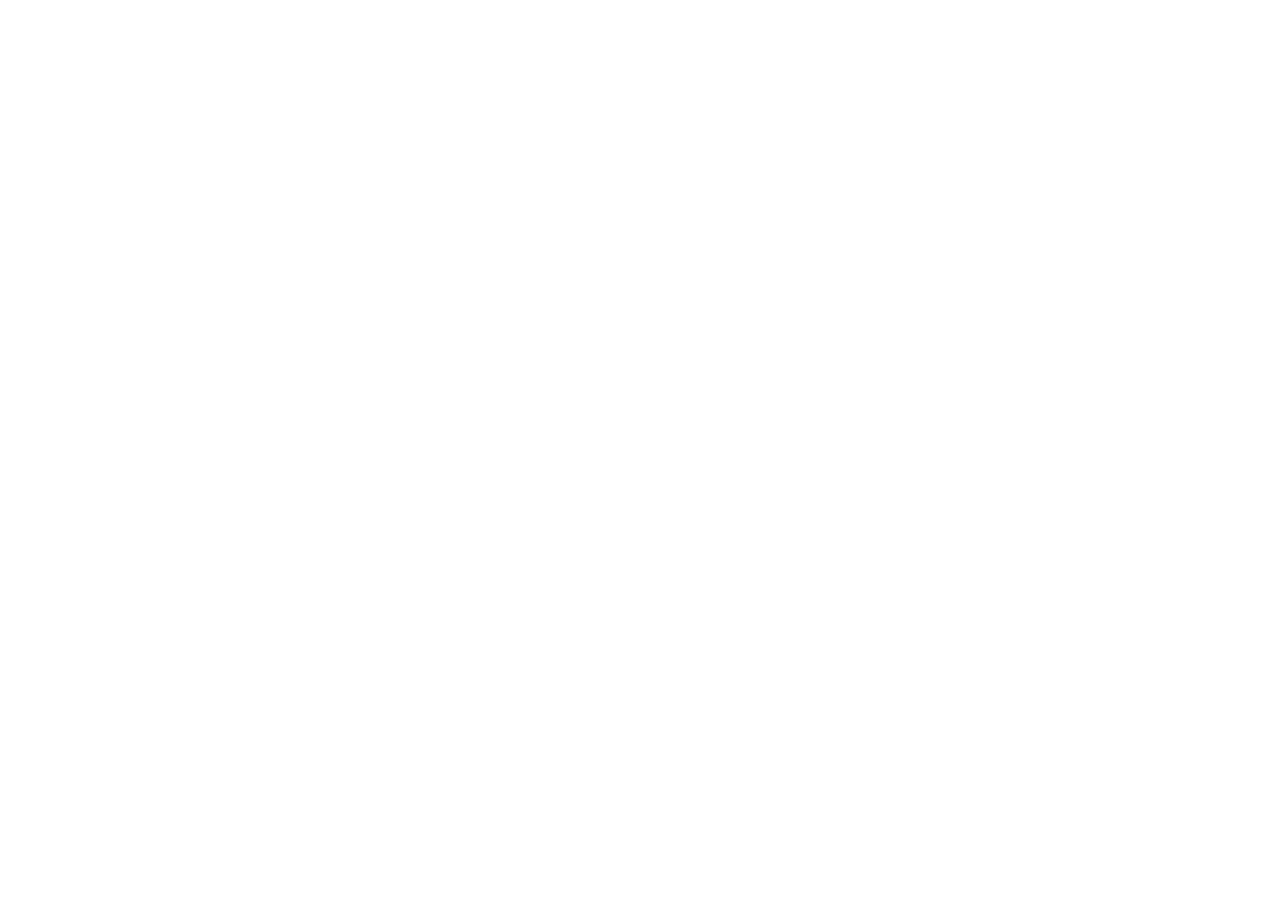
==== sales.html @ 59d40648 "adding files" ====
<!DOCTYPE html>
<html lang="en">
<head>
    <meta charset="UTF-8">
    <meta http-equiv="X-UA-Compatible" content="IE=edge">
    <meta name="viewport" content="width=device-width, initial-scale=1.0">
    <title>Document</title>
    <link rel="stylesheet" href="css/reset.css">

    <script src="app/run.js"></script>

</head>
<body>
    <header>

    </header>
    <main>
<div id ="test1">

</div>
    </main>
    <footer>

    </footer>
</body>
</html>
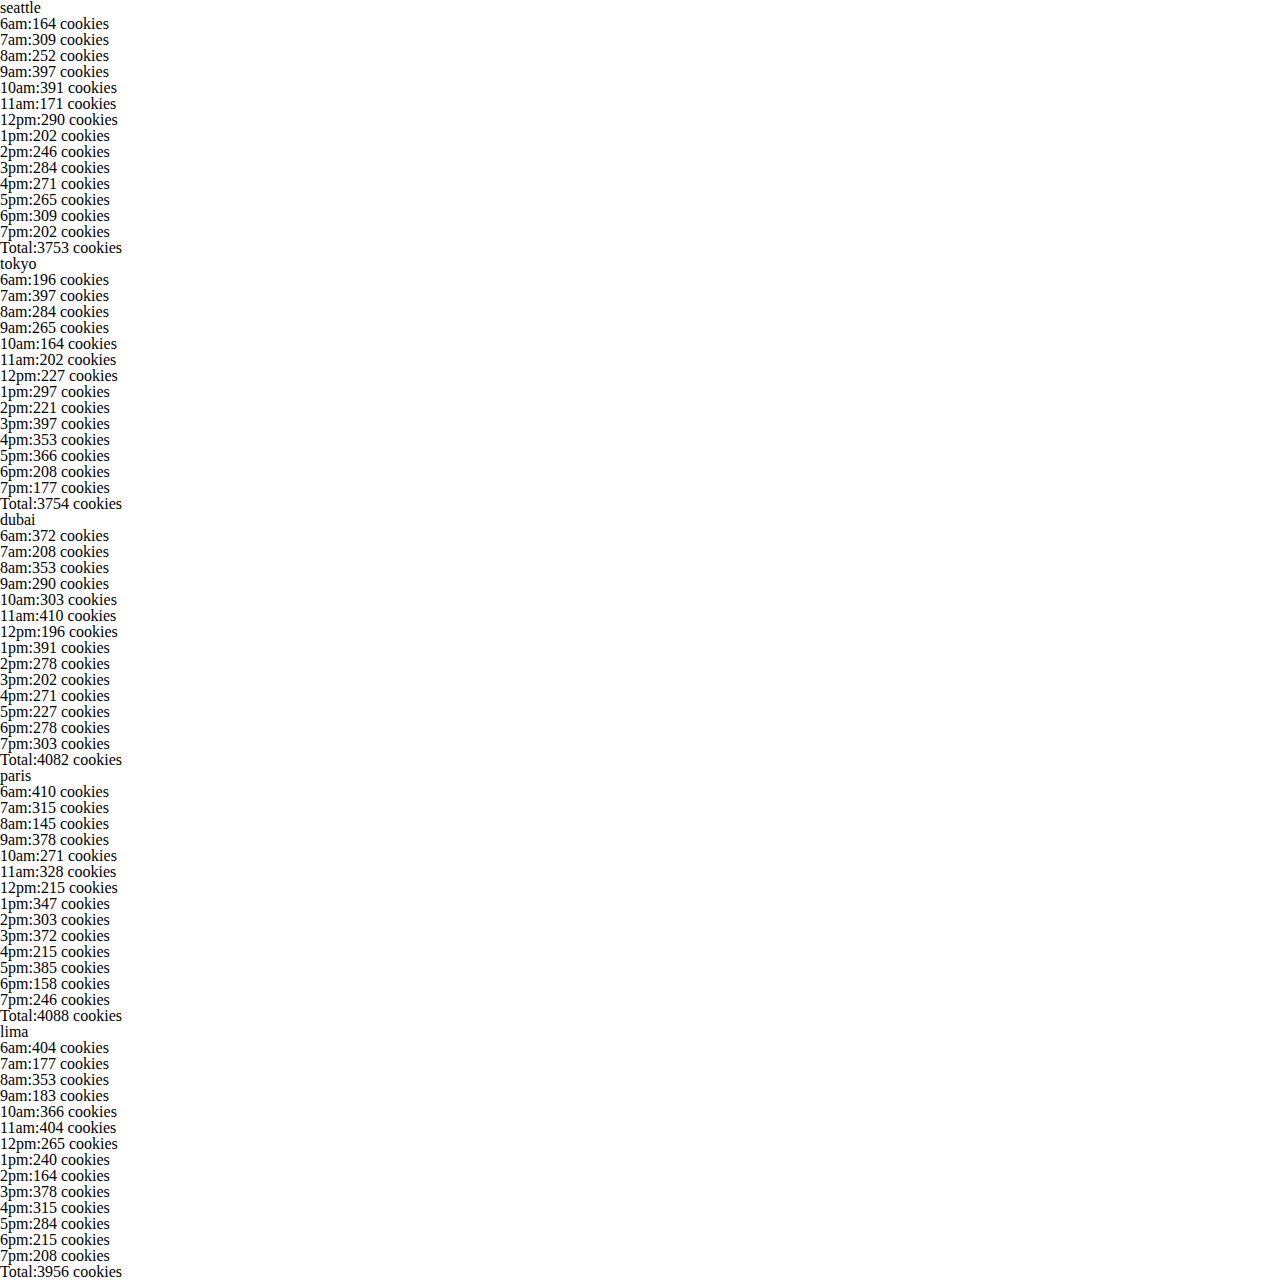
==== commit 4a00ced3: "creat filles" ====
--- a/sales.html
+++ b/sales.html
@@ -7,17 +7,16 @@
     <title>Document</title>
     <link rel="stylesheet" href="css/reset.css">
 
-    <script src="app/run.js"></script>
+    <script src="app/run.js" defer></script></script>
 
 </head>
 <body>
+    <div id ="sales"> </div> 
+
     <header>
 
     </header>
     <main>
-<div id ="test1">
-
-</div>
     </main>
     <footer>
 
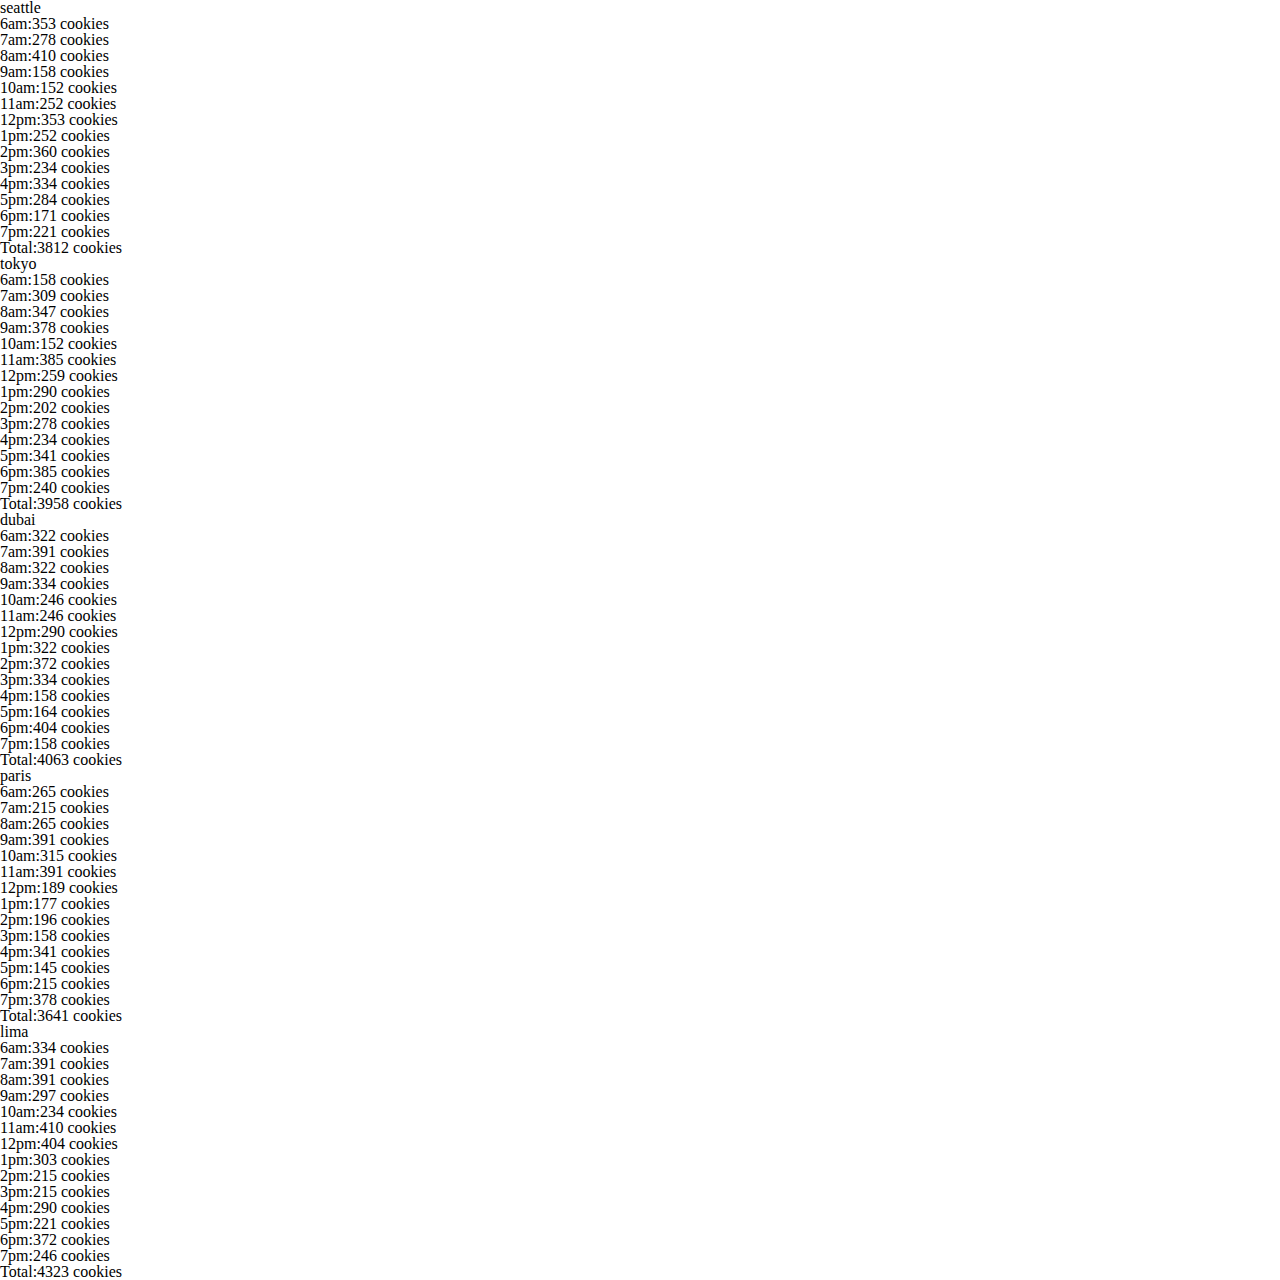
==== commit af2cbdac: "creat" ====
--- a/sales.html
+++ b/sales.html
@@ -7,11 +7,12 @@
     <title>Document</title>
     <link rel="stylesheet" href="css/reset.css">
 
-    <script src="app/run.js" defer></script></script>
-
+    
 </head>
 <body>
     <div id ="sales"> </div> 
+    <script src="app/run.js"></script>
+
 
     <header>
 
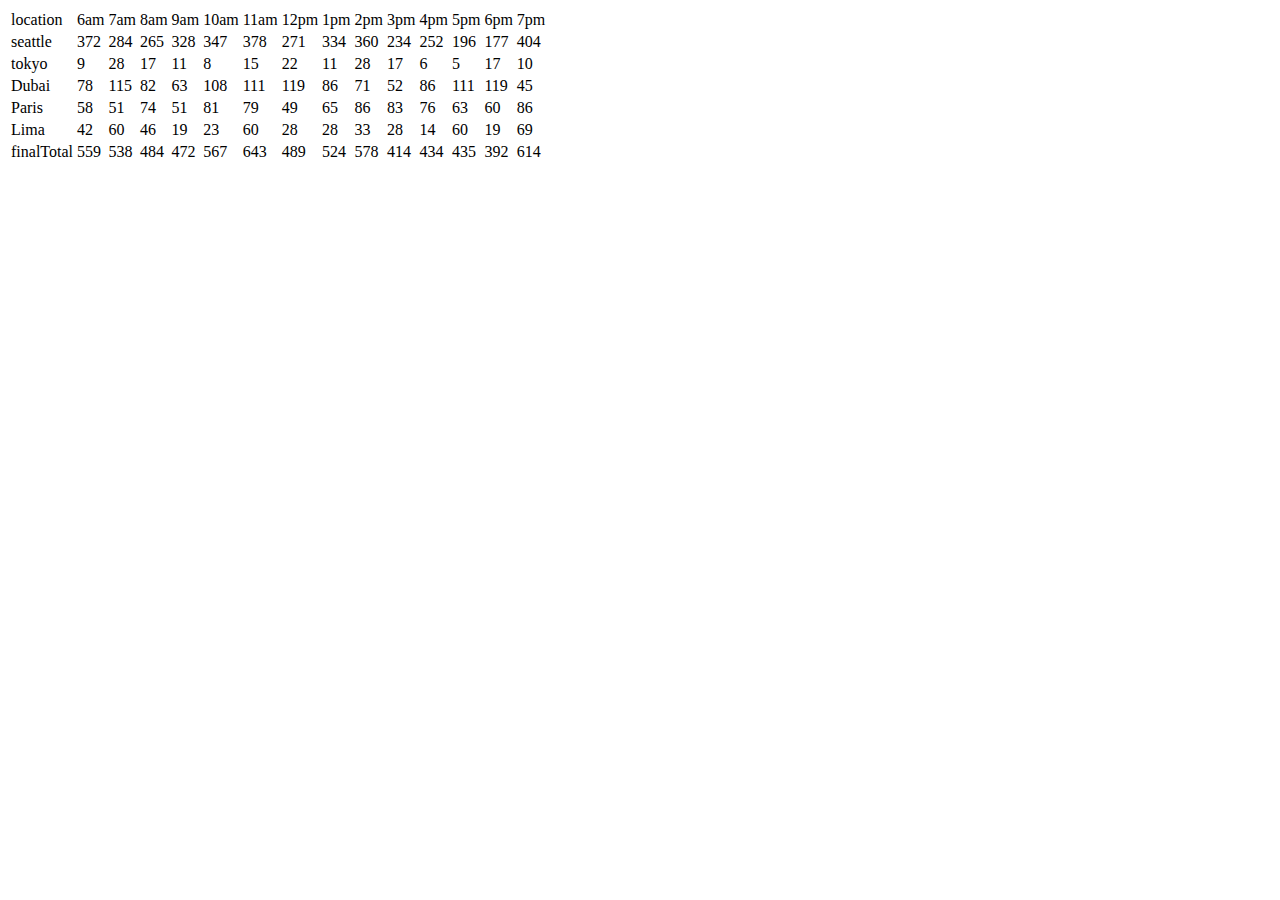
==== commit 1123607b: "creat lab07" ====
--- a/sales.html
+++ b/sales.html
@@ -7,12 +7,11 @@
     <title>Document</title>
     <link rel="stylesheet" href="css/reset.css">
 
-    
+    <script src="app/run.js" defer></script></script>
+
 </head>
 <body>
-    <div id ="sales"> </div> 
-    <script src="app/run.js"></script>
-
+    <div id ="container"> </div> 
 
     <header>
 
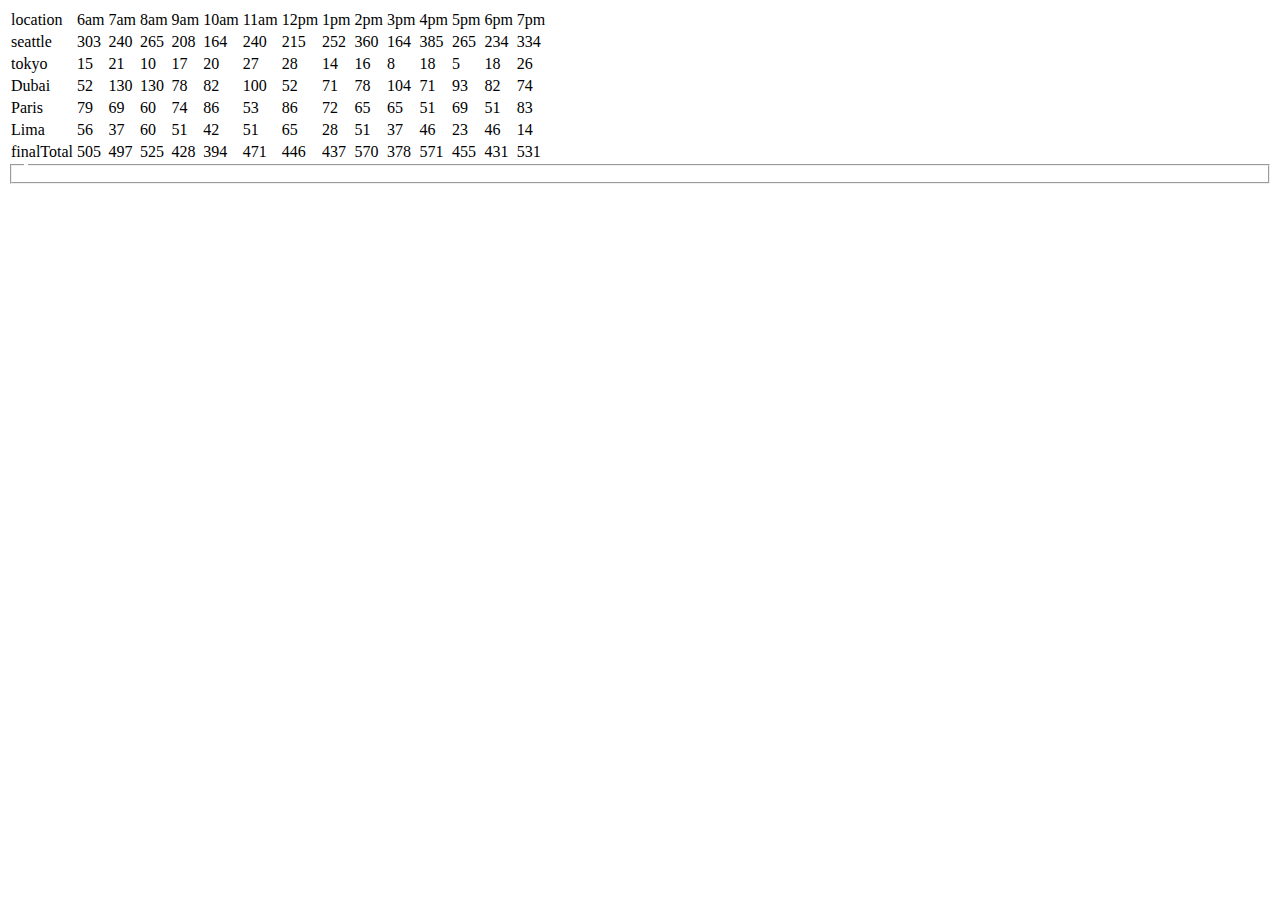
==== commit e8360171: "up date" ====
--- a/sales.html
+++ b/sales.html
@@ -12,14 +12,27 @@
 </head>
 <body>
     <div id ="container"> </div> 
+    <header></header>
+    <main>
+        <div id ="container"> </div> 
+ <form action="" id="cookisForm"></form>
+ 
+ <fieldset>
+     <legend></legend>
+ </fieldset>
+<div>
 
-    <header>
 
-    </header>
-    <main>
+
+</div>
+
+
+
+
+
     </main>
-    <footer>
+    <footer></footer>
+</body>
 
-    </footer>
 </body>
 </html>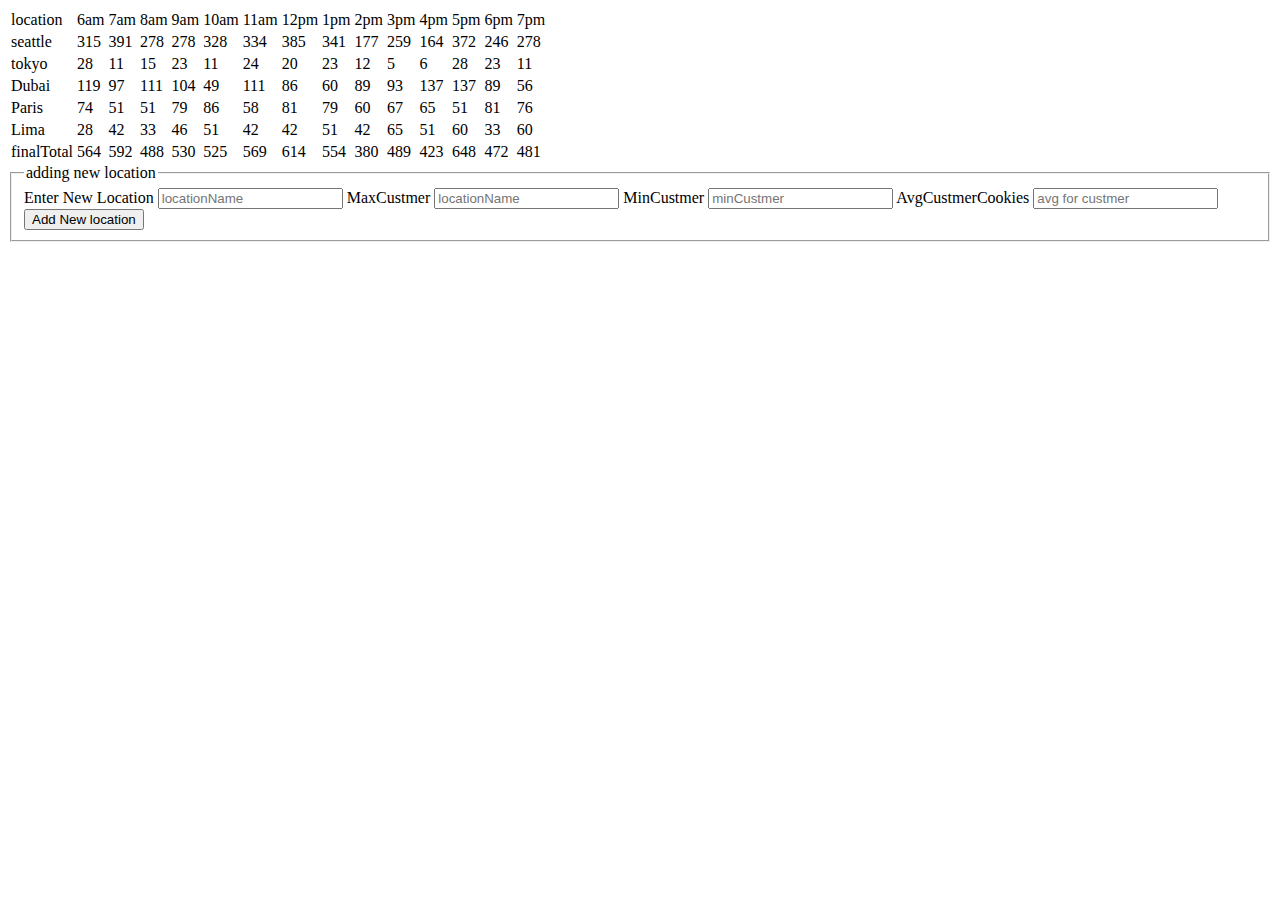
==== commit 9eaf779b: "creat lab08" ====
--- a/sales.html
+++ b/sales.html
@@ -1,5 +1,6 @@
 <!DOCTYPE html>
 <html lang="en">
+
 <head>
     <meta charset="UTF-8">
     <meta http-equiv="X-UA-Compatible" content="IE=edge">
@@ -7,24 +8,49 @@
     <title>Document</title>
     <link rel="stylesheet" href="css/reset.css">
 
-    <script src="app/run.js" defer></script></script>
+    <script src="app/run.js" defer></script>
+    </script>
 
 </head>
+
 <body>
-    <div id ="container"> </div> 
+    <div id="container"> </div>
     <header></header>
     <main>
-        <div id ="container"> </div> 
- <form action="" id="cookisForm"></form>
- 
- <fieldset>
-     <legend></legend>
- </fieldset>
-<div>
+
+
+        <form action="" id="cookisForm">
+
+
+            <fieldset>
+                <!-- storeName, maxCustmer, minCustmer, avgCustmerCookies -->
+                <legend>adding new location </legend>
+                <label for="locationName">Enter New Location</label>
+                <input id="locationName" name="locationName" type="text" placeholder="locationName" />
+
+                <label for="maxCustmer"> MaxCustmer</label>
+                <input id="maxCustmer" name="maxCustmer" type="text" placeholder="locationName" />
+
+                <label for="minCustmer">MinCustmer</label>
+                <input id="minCustmer" name="minCustmer" type="text" placeholder="minCustmer" />
+
+                <label for="avgCustmerCookies">AvgCustmerCookies</label>
+                <input id="avgCustmerCookies" name="avgCustmerCookies" type="text" placeholder="avg for custmer" />
 
 
 
-</div>
+
+                <input type="submit" value="Add New location">
+
+
+
+            </fieldset>
+
+
+
+
+
+        </form>
 
 
 
@@ -35,4 +61,5 @@
 </body>
 
 </body>
+
 </html>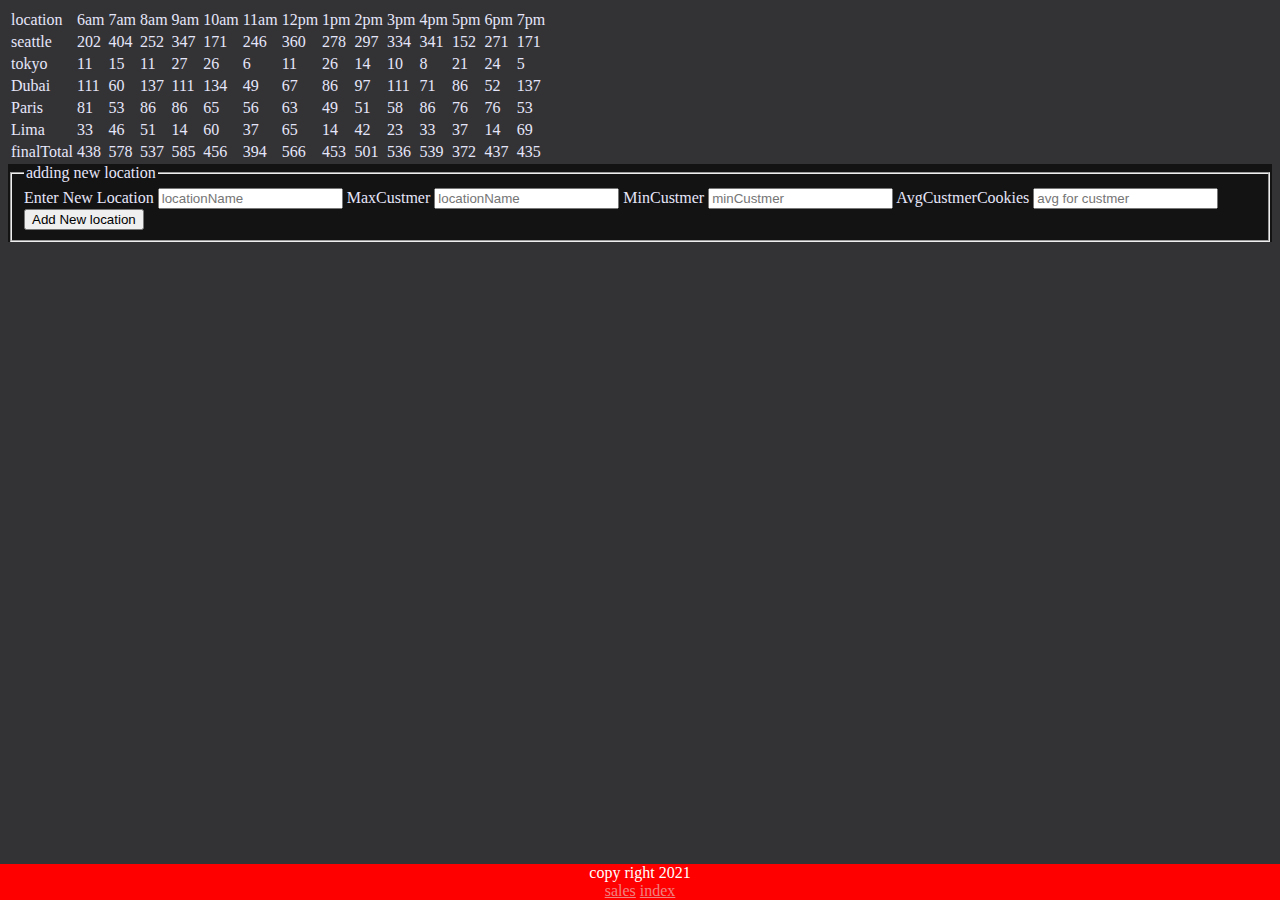
==== commit beb7b7d4: "creat update" ====
--- a/sales.html
+++ b/sales.html
@@ -9,13 +9,16 @@
     <link rel="stylesheet" href="css/reset.css">
 
     <script src="app/run.js" defer></script>
+    <link rel="stylesheet" href="css/style.css">
     </script>
 
 </head>
 
 <body>
     <div id="container"> </div>
-    <header></header>
+    <header>
+        
+    </header>
     <main>
 
 
@@ -55,9 +58,15 @@
 
 
 
+      
 
     </main>
-    <footer></footer>
+    <footer> copy right 2021   <nav>
+        <li>
+            <a href="/home/adhamomari/asac/Salmon-Cookies/sales.html">sales</a>
+            <a href="/home/adhamomari/asac/Salmon-Cookies/index.html">index</a>
+        </li>
+    </nav> </footer>
 </body>
 
 </body>
--- a/css/style.css
+++ b/css/style.css
@@ -0,0 +1,43 @@
+body{
+    color: lavender;
+    background-color: rgb(51, 51, 54);
+}
+div {
+    width: 50%;
+}
+main{
+    margin-bottom: 30px;
+    background-color: rgb(20, 19, 19);
+}
+#location{
+    float: left;
+}
+
+nav li a {
+    color: lightcoral;
+}
+nav{
+    bottom: 30px;
+}
+
+footer{
+    position: fixed;
+   left: 0;
+   bottom: 0;
+   width: 100%;
+   background-color: red;
+   color: white;
+   text-align: center;
+
+}
+#contact{
+    position: fixed;
+   left: 0;
+   bottom: 0;
+   width: 100%;
+   background-color: red;
+   color: white;
+   text-align: center;
+}
+
+
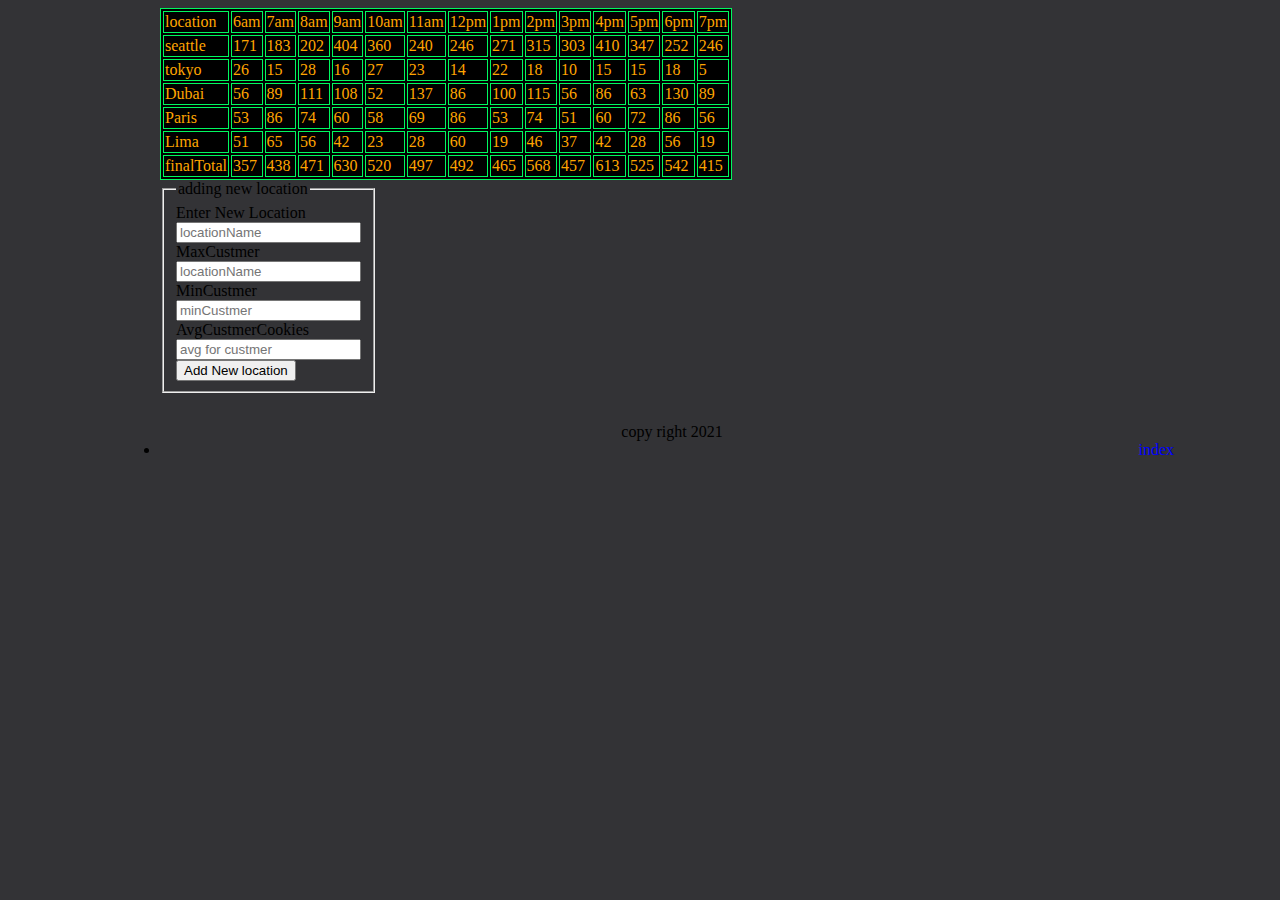
==== commit b528e153: "create css" ====
--- a/sales.html
+++ b/sales.html
@@ -63,8 +63,7 @@
     </main>
     <footer> copy right 2021   <nav>
         <li>
-            <a href="/home/adhamomari/asac/Salmon-Cookies/sales.html">sales</a>
-            <a href="/home/adhamomari/asac/Salmon-Cookies/index.html">index</a>
+            <a href="index.html">index</a>
         </li>
     </nav> </footer>
 </body>
--- a/css/style.css
+++ b/css/style.css
@@ -1,43 +1,88 @@
 body{
-    color: lavender;
+    position: relative;
+    left: 152px;
     background-color: rgb(51, 51, 54);
+    width: 80%;
 }
-div {
-    width: 50%;
+h1{
+    text-align: center;
+    background-color: crimson;
+    color: black;
+    font-size:25px ;
+}
+header img{
+    width: 20%;
+
+}
+header nav{
+    text-decoration: none;
+    
+
+
+}
+nav li a:nth-last-child(1){
+    float: right;
+position: relative;
+bottom: 10px;
+color: blue;
+}
+
+main img{
+    margin-left: 150px;
+    width: 40% ;
+
+    
+}
+#play{
+    margin: 40px;
+    width: 80%;
 }
 main{
     margin-bottom: 30px;
-    background-color: rgb(20, 19, 19);
 }
-#location{
-    float: left;
+.first{
+    font-family: 'Girassol', cursive;
+    color: rgb(10, 232, 248);
+
+}
+.first2{
+    color: rgba(212, 29, 203, 0.623);
+font-family: 'Handlee', cursive
+
+
+}
+#therd{
+    color: rgb(235, 192, 75);
+    font-family: 'Tangerine', cursive;
+    font-size: 30px;
 }
 
+
 nav li a {
-    color: lightcoral;
-}
-nav{
-    bottom: 30px;
+    text-decoration: none;
+    padding: 10px;
 }
 
 footer{
-    position: fixed;
+   
    left: 0;
    bottom: 0;
-   width: 100%;
-   background-color: red;
-   color: white;
+
+   
+   color: rgb(0, 0, 0);
    text-align: center;
 
 }
-#contact{
-    position: fixed;
-   left: 0;
-   bottom: 0;
-   width: 100%;
-   background-color: red;
-   color: white;
-   text-align: center;
-}
 
 
+table,td{
+    border:1px solid rgb(0, 248, 95);
+    color: orange;
+    background-color: rgb(0, 0, 0);
+
+
+}
+#cookisForm{
+width: 50px;
+
+}